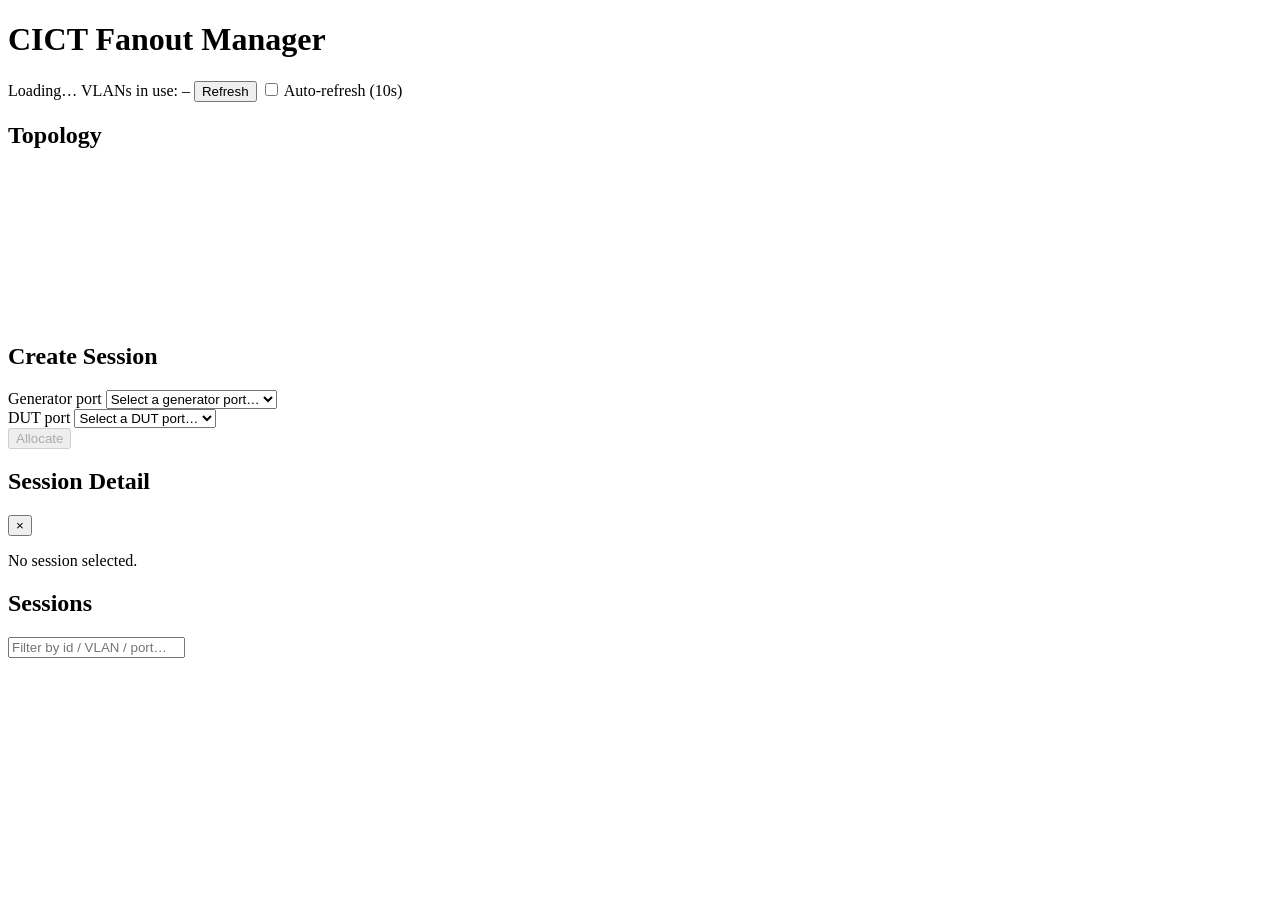
==== src/topo_manager/api/static/index.html @ c2ba63c9 "feat: add web UI served by the existing API (five endpoints only) Serve a zero-build web UI from the" ====
<!DOCTYPE html>
<!--
  CICT Fanout Manager Web UI shell (design §3).

  Static shell with stable element ids that the acceptance tests assert on and
  that app.js populates at runtime. Served verbatim via GET /. All dynamic
  content is produced client-side by app.js calling the five JSON endpoints.
  User-facing text is English (per design + README convention).
-->
<html lang="en">
<head>
    <meta charset="UTF-8">
    <meta name="viewport" content="width=device-width, initial-scale=1.0">
    <title>CICT Fanout Manager</title>
    <link rel="stylesheet" href="/static/app.css">
</head>
<body>
    <div id="app">
        <header id="topbar">
            <h1>CICT Fanout Manager</h1>
            <span id="topo-identity">Loading&hellip;</span>
            <span id="vlan-usage">VLANs in use: &ndash;</span>
            <span class="spacer"></span>
            <button id="btn-refresh" type="button">Refresh</button>
            <label>
                <input id="chk-autorefresh" type="checkbox">
                Auto-refresh (10s)
            </label>
        </header>

        <section id="topology-panel" class="panel">
            <h2>Topology</h2>
            <svg id="topology-svg" xmlns="http://www.w3.org/2000/svg"></svg>
        </section>

        <section id="create-panel" class="panel">
            <h2>Create Session</h2>
            <div class="field">
                <label for="sel-generator">Generator port</label>
                <select id="sel-generator">
                    <option value="">Select a generator port&hellip;</option>
                </select>
            </div>
            <div class="field">
                <label for="sel-dut">DUT port</label>
                <select id="sel-dut">
                    <option value="">Select a DUT port&hellip;</option>
                </select>
            </div>
            <button id="btn-allocate" class="primary" type="button" disabled>Allocate</button>
        </section>

        <section id="detail-panel" class="panel">
            <h2>Session Detail</h2>
            <div id="error-banner">
                <span class="type"></span>
                <span class="msg"></span>
                <button class="close" type="button" aria-label="Dismiss">&times;</button>
            </div>
            <div id="detail-content">
                <p class="empty">No session selected.</p>
            </div>
        </section>

        <section id="sessions-panel" class="panel">
            <h2>Sessions</h2>
            <input id="session-filter" type="text" placeholder="Filter by id / VLAN / port&hellip;">
            <ul id="session-list"></ul>
        </section>
    </div>

    <div id="tooltip"></div>

    <script src="/static/app.js"></script>
</body>
</html>
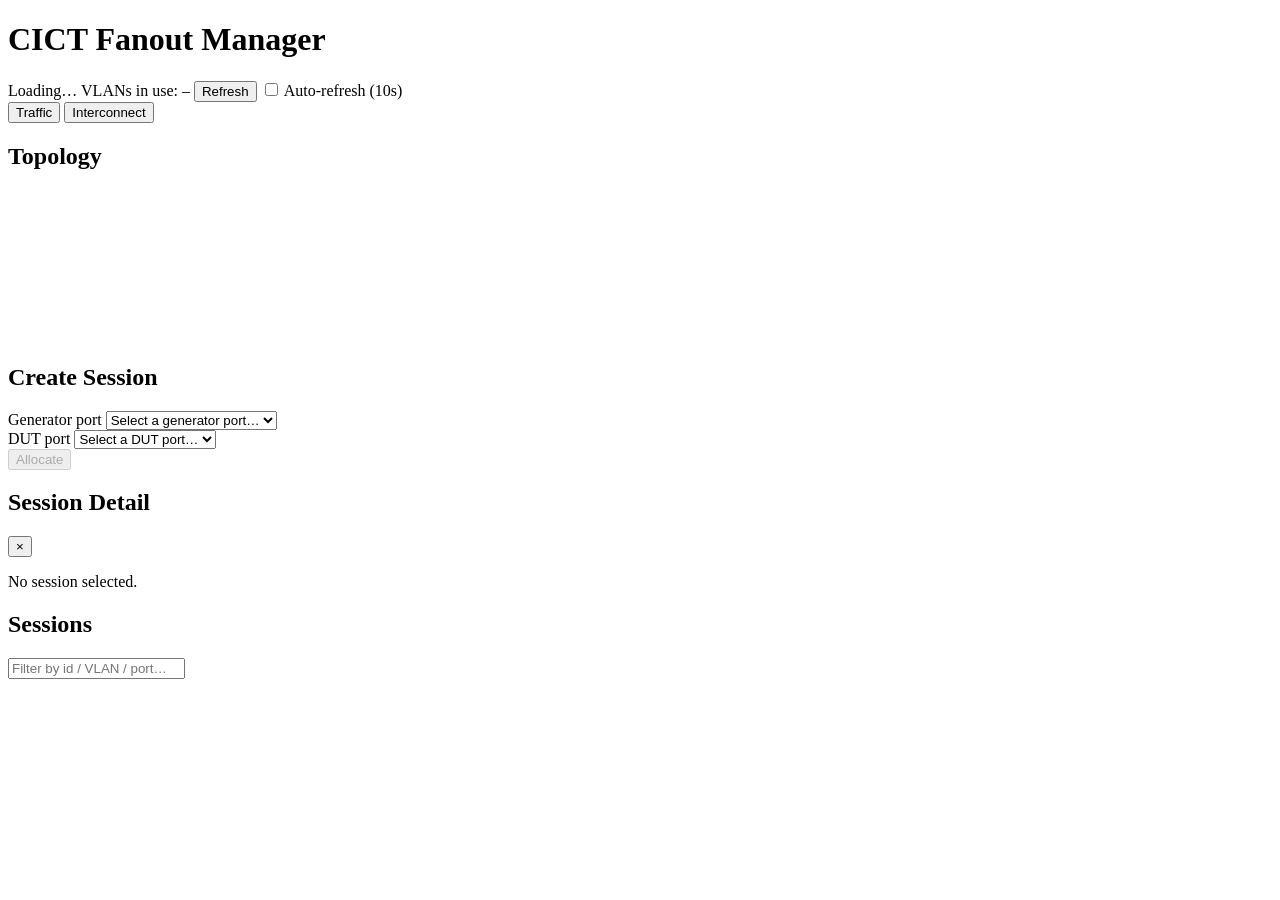
==== commit 261ce6e0: "feat: add interconnect tab to Web UI Reorganize the single-page Web UI into two tabs under a shared " ====
--- a/src/topo_manager/api/static/index.html
+++ b/src/topo_manager/api/static/index.html
@@ -1,10 +1,14 @@
 <!DOCTYPE html>
 <!--
-  CICT Fanout Manager Web UI shell (design §3).
+  CICT Fanout Manager Web UI shell (design §5).
 
   Static shell with stable element ids that the acceptance tests assert on and
-  that app.js populates at runtime. Served verbatim via GET /. All dynamic
-  content is produced client-side by app.js calling the five JSON endpoints.
+  that app.js / ic.js populate at runtime. Served verbatim via GET /. The shared
+  header (#topbar) sits above a tab bar (#tabbar) that toggles two mutually
+  exclusive containers: the traffic tab (#tab-traffic, the original single page,
+  behaviour unchanged, shown by default) and the interconnect tab
+  (#tab-interconnect, hidden by default). Traffic content is produced by app.js;
+  interconnect content by ic.js; tabs.js is the tiny tab-switch controller.
   User-facing text is English (per design + README convention).
 -->
 <html lang="en">
@@ -13,6 +17,7 @@
     <meta name="viewport" content="width=device-width, initial-scale=1.0">
     <title>CICT Fanout Manager</title>
     <link rel="stylesheet" href="/static/app.css">
+    <link rel="stylesheet" href="/static/ic.css">
 </head>
 <body>
     <div id="app">
@@ -28,49 +33,138 @@
             </label>
         </header>
 
-        <section id="topology-panel" class="panel">
-            <h2>Topology</h2>
-            <svg id="topology-svg" xmlns="http://www.w3.org/2000/svg"></svg>
+        <nav id="tabbar">
+            <button id="tab-btn-traffic" class="tab-btn active" type="button"
+                    data-tab="traffic">Traffic</button>
+            <button id="tab-btn-interconnect" class="tab-btn" type="button"
+                    data-tab="interconnect">Interconnect</button>
+        </nav>
+
+        <!-- Traffic tab: the original single-page content, moved verbatim into
+             this container. Element ids and app.js behaviour are unchanged. -->
+        <section id="tab-traffic" class="tab-panel">
+            <section id="topology-panel" class="panel">
+                <h2>Topology</h2>
+                <svg id="topology-svg" xmlns="http://www.w3.org/2000/svg"></svg>
+            </section>
+
+            <section id="create-panel" class="panel">
+                <h2>Create Session</h2>
+                <div class="field">
+                    <label for="sel-generator">Generator port</label>
+                    <select id="sel-generator">
+                        <option value="">Select a generator port&hellip;</option>
+                    </select>
+                </div>
+                <div class="field">
+                    <label for="sel-dut">DUT port</label>
+                    <select id="sel-dut">
+                        <option value="">Select a DUT port&hellip;</option>
+                    </select>
+                </div>
+                <button id="btn-allocate" class="primary" type="button" disabled>Allocate</button>
+            </section>
+
+            <section id="detail-panel" class="panel">
+                <h2>Session Detail</h2>
+                <div id="error-banner">
+                    <span class="type"></span>
+                    <span class="msg"></span>
+                    <button class="close" type="button" aria-label="Dismiss">&times;</button>
+                </div>
+                <div id="detail-content">
+                    <p class="empty">No session selected.</p>
+                </div>
+            </section>
+
+            <section id="sessions-panel" class="panel">
+                <h2>Sessions</h2>
+                <input id="session-filter" type="text" placeholder="Filter by id / VLAN / port&hellip;">
+                <ul id="session-list"></ul>
+            </section>
         </section>
 
-        <section id="create-panel" class="panel">
-            <h2>Create Session</h2>
-            <div class="field">
-                <label for="sel-generator">Generator port</label>
-                <select id="sel-generator">
-                    <option value="">Select a generator port&hellip;</option>
-                </select>
-            </div>
-            <div class="field">
-                <label for="sel-dut">DUT port</label>
-                <select id="sel-dut">
-                    <option value="">Select a DUT port&hellip;</option>
-                </select>
-            </div>
-            <button id="btn-allocate" class="primary" type="button" disabled>Allocate</button>
-        </section>
+        <!-- Interconnect tab: ledger-only interconnect view. One small diagram
+             per group; selecting a session draws that session's links with VLAN
+             and il_port labels. No device-push controls appear here. -->
+        <section id="tab-interconnect" class="tab-panel" hidden>
+            <section id="ic-topology-panel" class="panel">
+                <h2>Interconnect Topology</h2>
+                <div id="ic-topology">
+                    <p class="empty">Loading&hellip;</p>
+                </div>
+            </section>
 
-        <section id="detail-panel" class="panel">
-            <h2>Session Detail</h2>
-            <div id="error-banner">
-                <span class="type"></span>
-                <span class="msg"></span>
-                <button class="close" type="button" aria-label="Dismiss">&times;</button>
-            </div>
-            <div id="detail-content">
-                <p class="empty">No session selected.</p>
-            </div>
-        </section>
+            <section id="ic-create-panel" class="panel">
+                <h2>Create Interconnect Session</h2>
+                <div class="field">
+                    <span class="radio-group">
+                        <label>
+                            <input id="ic-mode-profile" type="radio" name="ic-mode" value="profile" checked>
+                            Profile
+                        </label>
+                        <label>
+                            <input id="ic-mode-pairs" type="radio" name="ic-mode" value="pairs">
+                            Pairs
+                        </label>
+                    </span>
+                </div>
+                <div class="field">
+                    <label for="ic-sel-group">Group</label>
+                    <select id="ic-sel-group">
+                        <option value="">Select a group&hellip;</option>
+                    </select>
+                </div>
+                <div id="ic-profile-fields">
+                    <div class="field">
+                        <label for="ic-sel-duts">DUTs (2&ndash;4, in order)</label>
+                        <select id="ic-sel-duts" multiple size="4"></select>
+                    </div>
+                    <div class="field">
+                        <label for="ic-sel-profile">Profile</label>
+                        <select id="ic-sel-profile">
+                            <option value="mesh">mesh</option>
+                            <option value="line">line</option>
+                            <option value="ring">ring</option>
+                        </select>
+                    </div>
+                </div>
+                <div id="ic-pairs-fields" hidden>
+                    <label>Port pairs</label>
+                    <div id="ic-pairs-rows"></div>
+                    <button id="ic-add-pair" type="button">Add pair</button>
+                </div>
+                <div class="ic-create-actions">
+                    <button id="ic-btn-allocate" class="primary" type="button" disabled>Allocate</button>
+                    <button id="ic-btn-preview" type="button" disabled>Preview</button>
+                </div>
+            </section>
 
-        <section id="sessions-panel" class="panel">
-            <h2>Sessions</h2>
-            <input id="session-filter" type="text" placeholder="Filter by id / VLAN / port&hellip;">
-            <ul id="session-list"></ul>
+            <section id="ic-detail-panel" class="panel">
+                <h2>Interconnect Detail</h2>
+                <div id="ic-error-banner">
+                    <span class="type"></span>
+                    <span class="msg"></span>
+                    <button class="close" type="button" aria-label="Dismiss">&times;</button>
+                </div>
+                <div id="ic-detail-content">
+                    <p class="empty">No interconnect session selected.</p>
+                </div>
+            </section>
+
+            <section id="ic-sessions-panel" class="panel">
+                <h2>Interconnect Sessions</h2>
+                <input id="ic-session-filter" type="text"
+                       placeholder="Filter by id / group / profile / VLAN / port&hellip;">
+                <ul id="ic-session-list"></ul>
+            </section>
         </section>
     </div>
 
     <div id="tooltip"></div>
 
+    <script src="/static/tabs.js"></script>
     <script src="/static/app.js"></script>
+    <script src="/static/ic.js"></script>
 </body>
 </html>
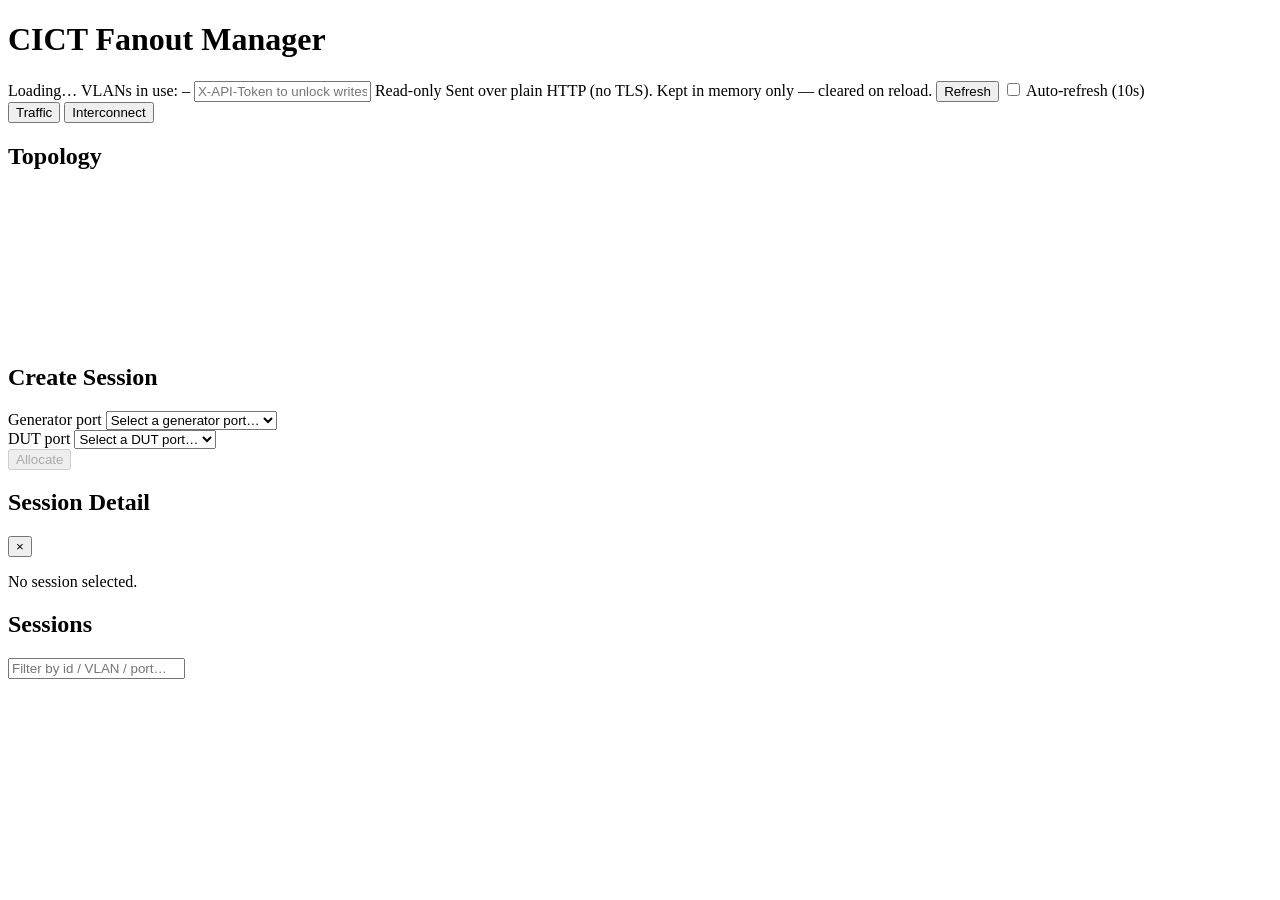
==== commit a4c701a6: "feat(FEAT-003): header token field unlocking write actions in both tabs Add an in-memory X-API-Token" ====
--- a/src/topo_manager/api/static/index.html
+++ b/src/topo_manager/api/static/index.html
@@ -10,6 +10,12 @@
   (#tab-interconnect, hidden by default). Traffic content is produced by app.js;
   interconnect content by ic.js; tabs.js is the tiny tab-switch controller.
   User-facing text is English (per design + README convention).
+
+  The header also carries an X-API-Token field (#api-token): while empty the
+  page stays read-only (no write buttons visible); entering a token unlocks the
+  Allocate / Release / Apply actions on both tabs via a body.writes-unlocked
+  class. The token is kept in memory only (token.js), never persisted, and is
+  cleared on reload. token.js MUST load before app.js / ic.js (they call auth).
 -->
 <html lang="en">
 <head>
@@ -26,6 +32,13 @@
             <span id="topo-identity">Loading&hellip;</span>
             <span id="vlan-usage">VLANs in use: &ndash;</span>
             <span class="spacer"></span>
+            <span id="token-field">
+                <input id="api-token" type="password"
+                       placeholder="X-API-Token to unlock writes">
+                <span id="token-state">Read-only</span>
+                <span id="token-note">Sent over plain HTTP (no TLS). Kept in
+                    memory only &mdash; cleared on reload.</span>
+            </span>
             <button id="btn-refresh" type="button">Refresh</button>
             <label>
                 <input id="chk-autorefresh" type="checkbox">
@@ -163,8 +176,43 @@
 
     <div id="tooltip"></div>
 
+    <script src="/static/token.js"></script>
     <script src="/static/tabs.js"></script>
     <script src="/static/app.js"></script>
     <script src="/static/ic.js"></script>
+    <script>
+        /* 頁首 token 欄位的事件繫結（token 僅存記憶體，見 token.js）。輸入時以
+         * trim 後的值設定／清除 token，切換寫入鎖並更新唯讀/解鎖指示文字。 */
+        (function () {
+            "use strict";
+            var input = document.getElementById("api-token");
+            var state = document.getElementById("token-state");
+
+            function syncTokenState() {
+                if (auth.hasToken()) {
+                    state.textContent = "Writes unlocked";
+                    state.className = "unlocked";
+                } else {
+                    state.textContent = "Read-only";
+                    state.className = "";
+                }
+            }
+
+            input.addEventListener("input", function () {
+                var value = input.value.trim();
+                if (value) {
+                    auth.setToken(value);
+                } else {
+                    auth.clearToken();
+                }
+                applyWriteLock();
+                syncTokenState();
+            });
+
+            /* 初始為唯讀（空 token）：確保頁面載入即為唯讀檢視。 */
+            applyWriteLock();
+            syncTokenState();
+        })();
+    </script>
 </body>
 </html>
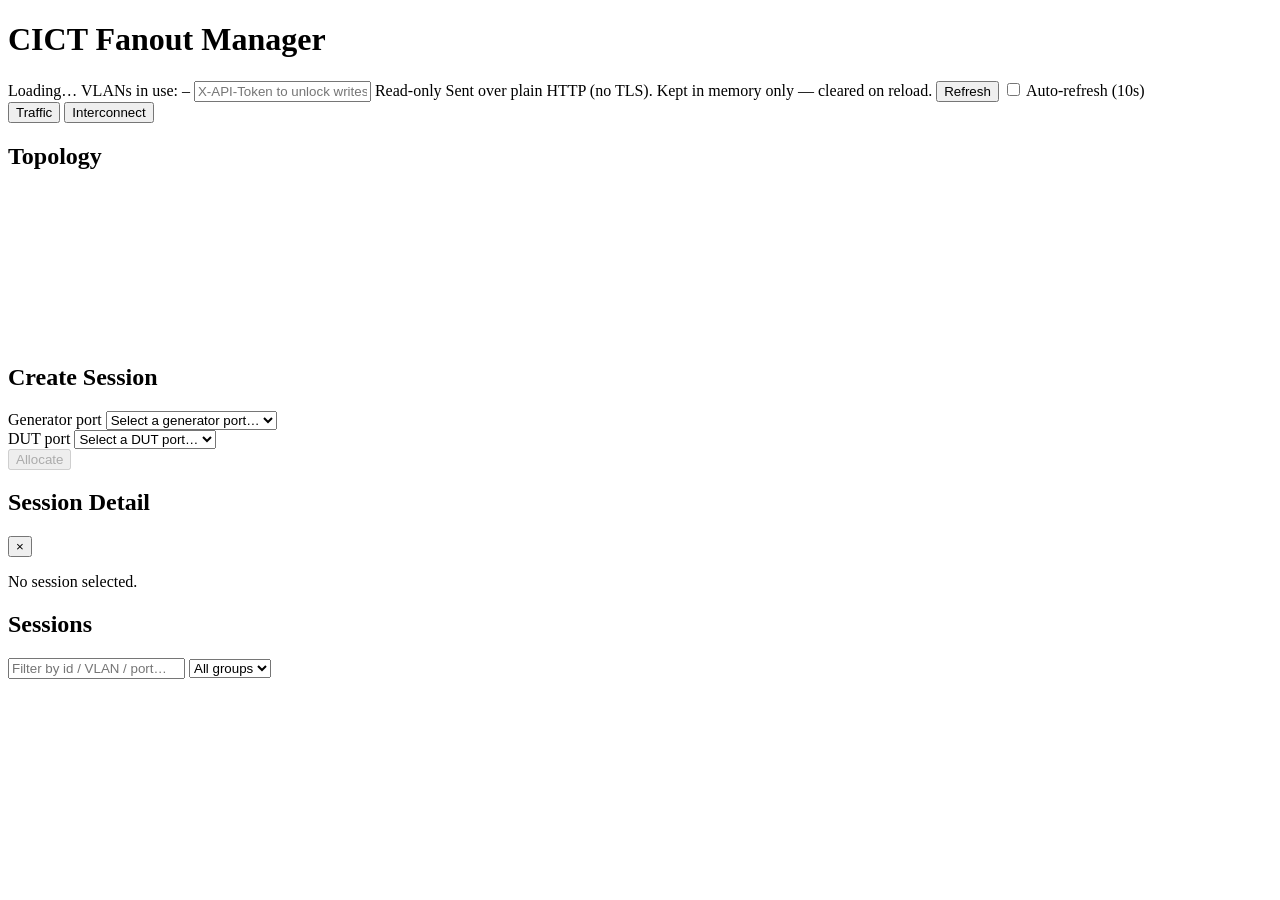
==== commit df4847bd: "feat(FEAT-003): Web UI group filter Add a #group-filter dropdown to the Traffic tab's Sessions panel" ====
--- a/src/topo_manager/api/static/index.html
+++ b/src/topo_manager/api/static/index.html
@@ -93,6 +93,9 @@
             <section id="sessions-panel" class="panel">
                 <h2>Sessions</h2>
                 <input id="session-filter" type="text" placeholder="Filter by id / VLAN / port&hellip;">
+                <select id="group-filter">
+                    <option value="">All groups</option>
+                </select>
                 <ul id="session-list"></ul>
             </section>
         </section>
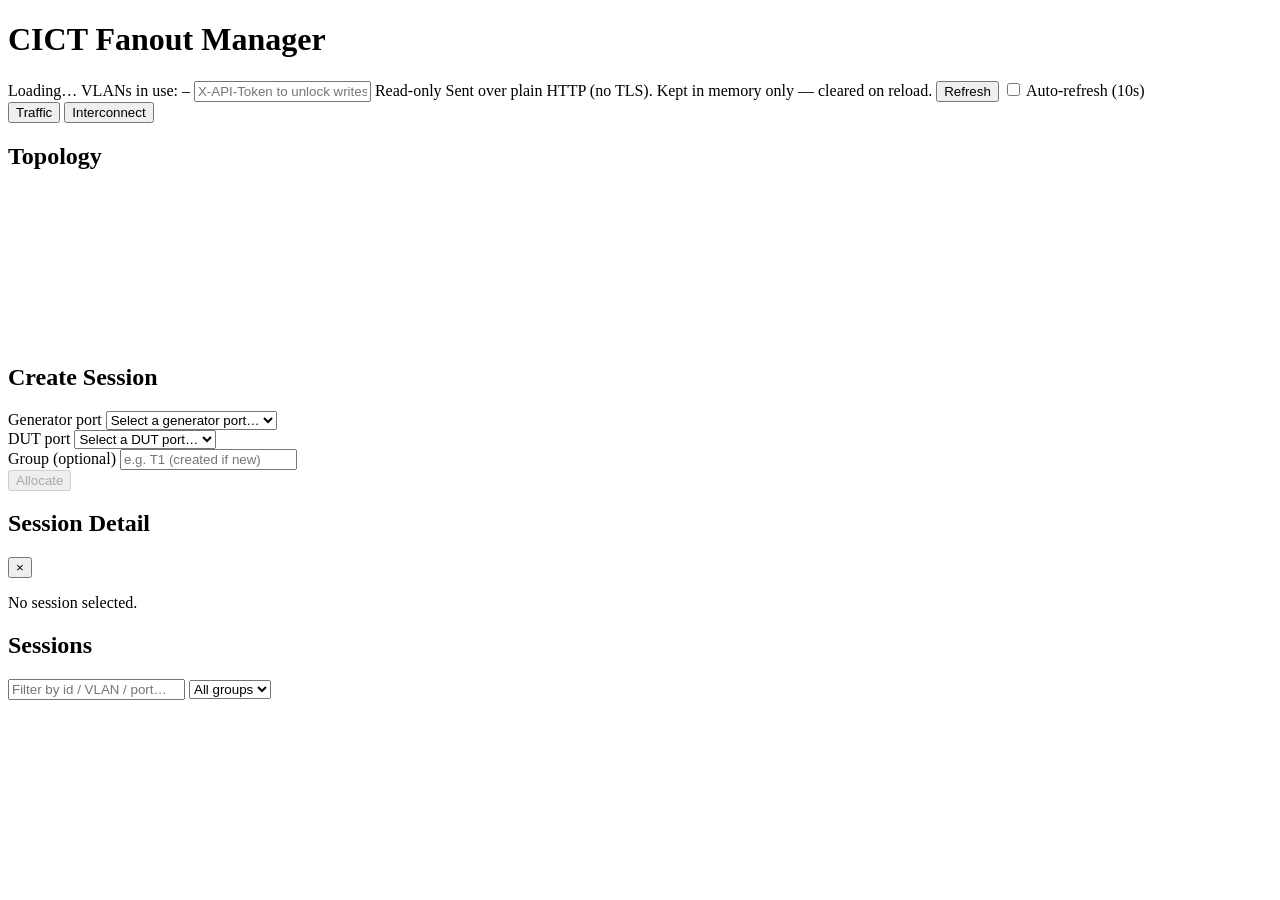
==== commit c07ac663: "feat(api,ui): token-gated ledger writes, /capabilities, dual-mode Web UI, interconnect topology layo" ====
--- a/src/topo_manager/api/static/index.html
+++ b/src/topo_manager/api/static/index.html
@@ -75,6 +75,13 @@
                         <option value="">Select a DUT port&hellip;</option>
                     </select>
                 </div>
+                <div class="field">
+                    <label for="inp-group">Group (optional)</label>
+                    <input id="inp-group" type="text"
+                           list="group-names" autocomplete="off"
+                           placeholder="e.g. T1 (created if new)">
+                    <datalist id="group-names"></datalist>
+                </div>
                 <button id="btn-allocate" class="primary" type="button" disabled>Allocate</button>
             </section>
 
